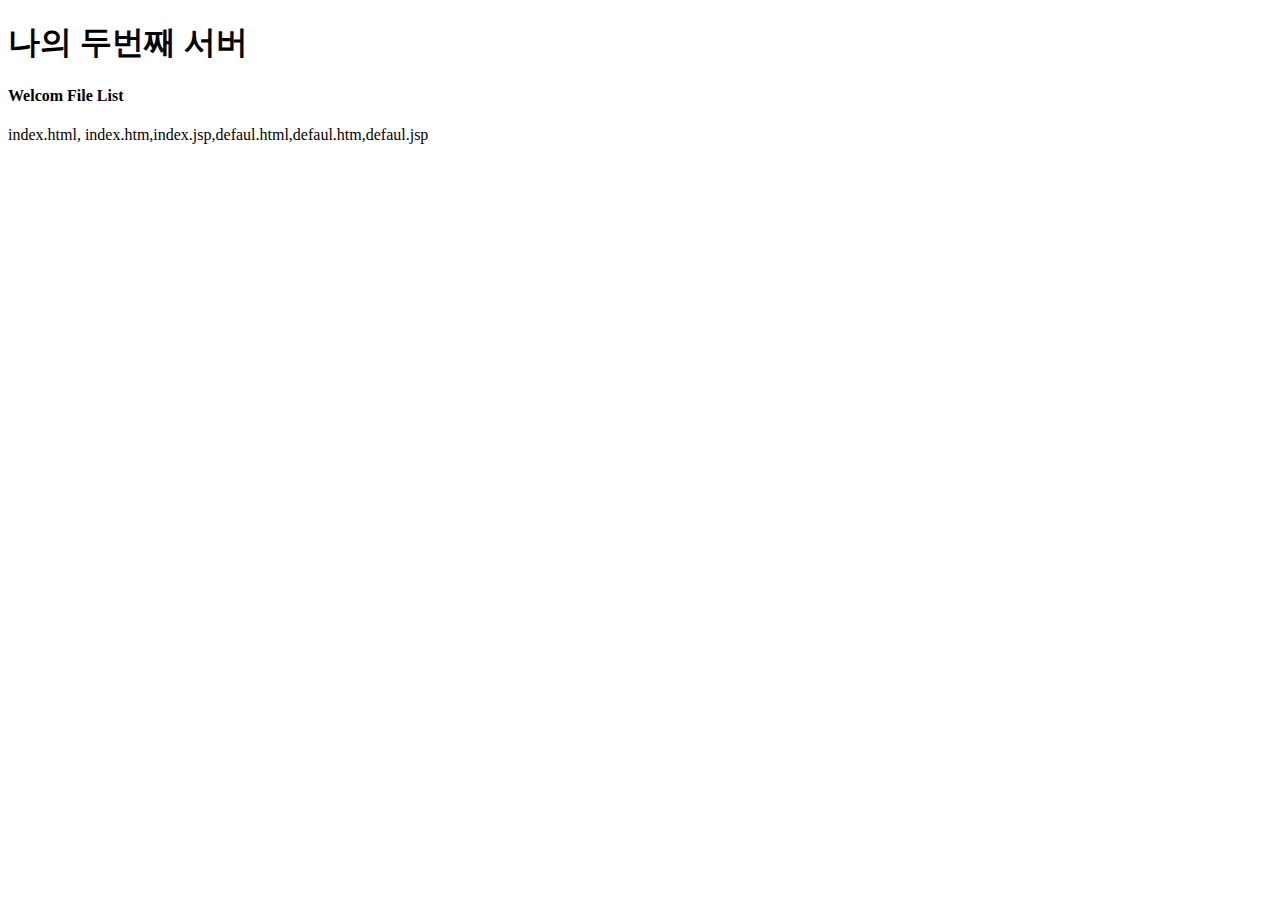
==== Server_002_Hello/src/main/webapp/index5.html @ fd43ccec "frist" ====
<!DOCTYPE html>
<html>
<head>
<meta charset="UTF-8">
<title>Insert title here</title>
</head>
<body>
<h1>나의 두번째 서버</h1>
<h4>Welcom File List</h4>
<p>index.html, index.htm,index.jsp,defaul.html,defaul.htm,defaul.jsp</p>
</body>
</html>
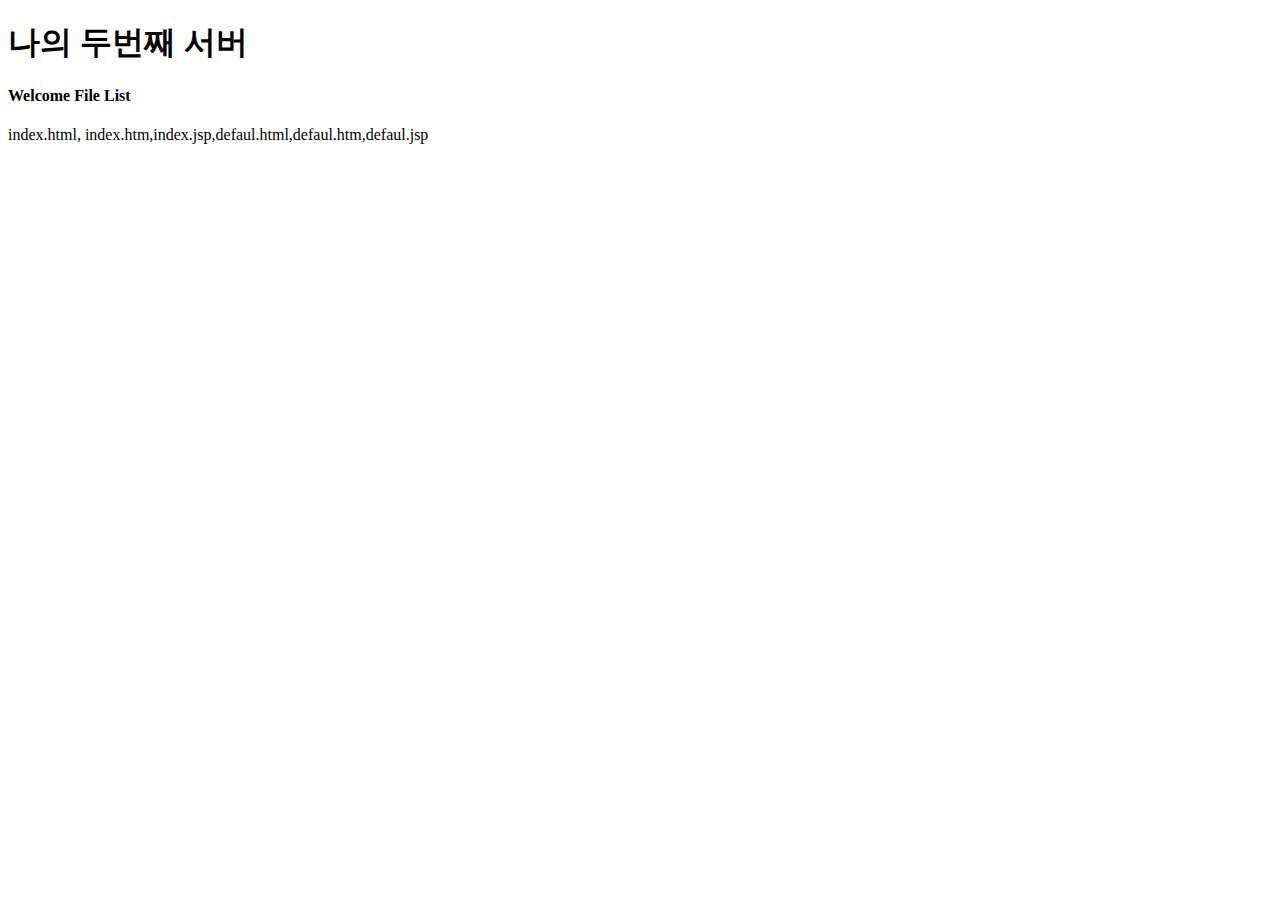
==== commit 4580b0fb: "deit" ====
--- a/Server_002_Hello/src/main/webapp/index5.html
+++ b/Server_002_Hello/src/main/webapp/index5.html
@@ -6,7 +6,7 @@
 </head>
 <body>
 <h1>나의 두번째 서버</h1>
-<h4>Welcom File List</h4>
+<h4>Welcome File List</h4>
 <p>index.html, index.htm,index.jsp,defaul.html,defaul.htm,defaul.jsp</p>
 </body>
 </html>